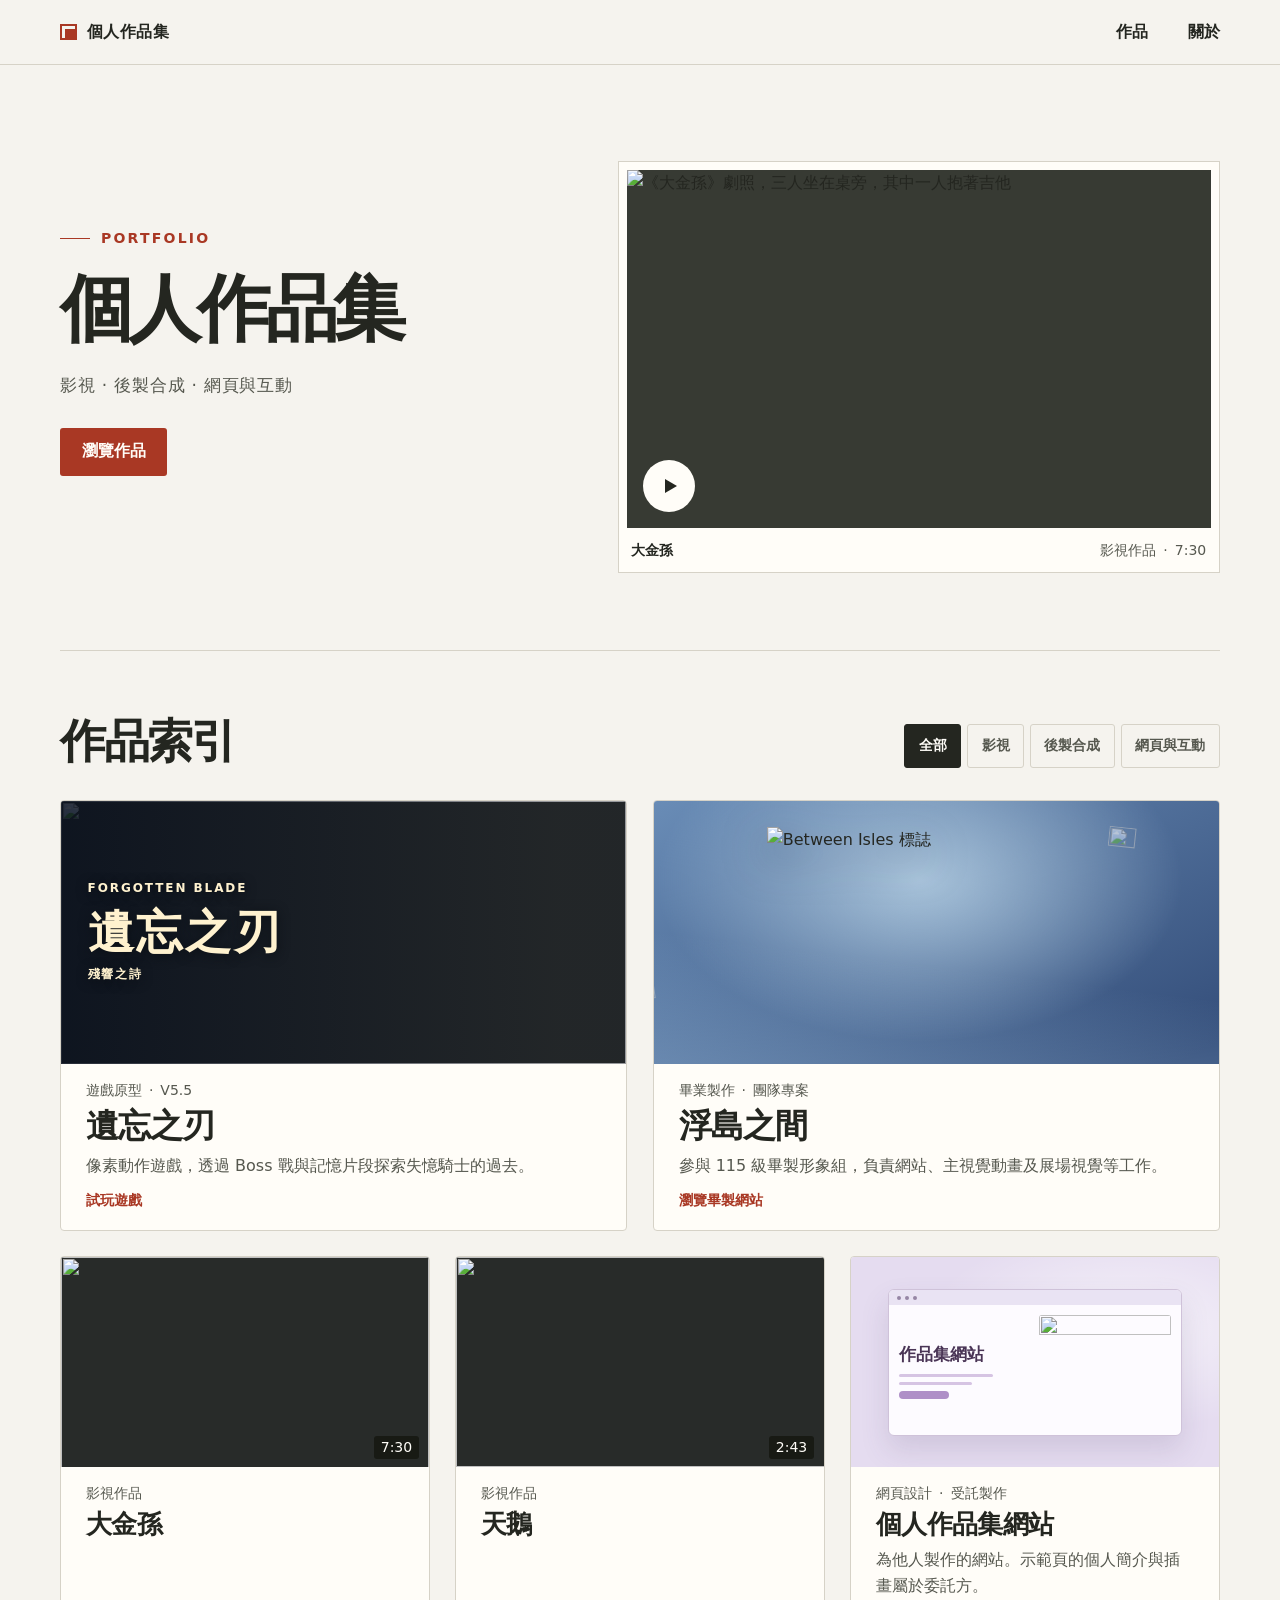
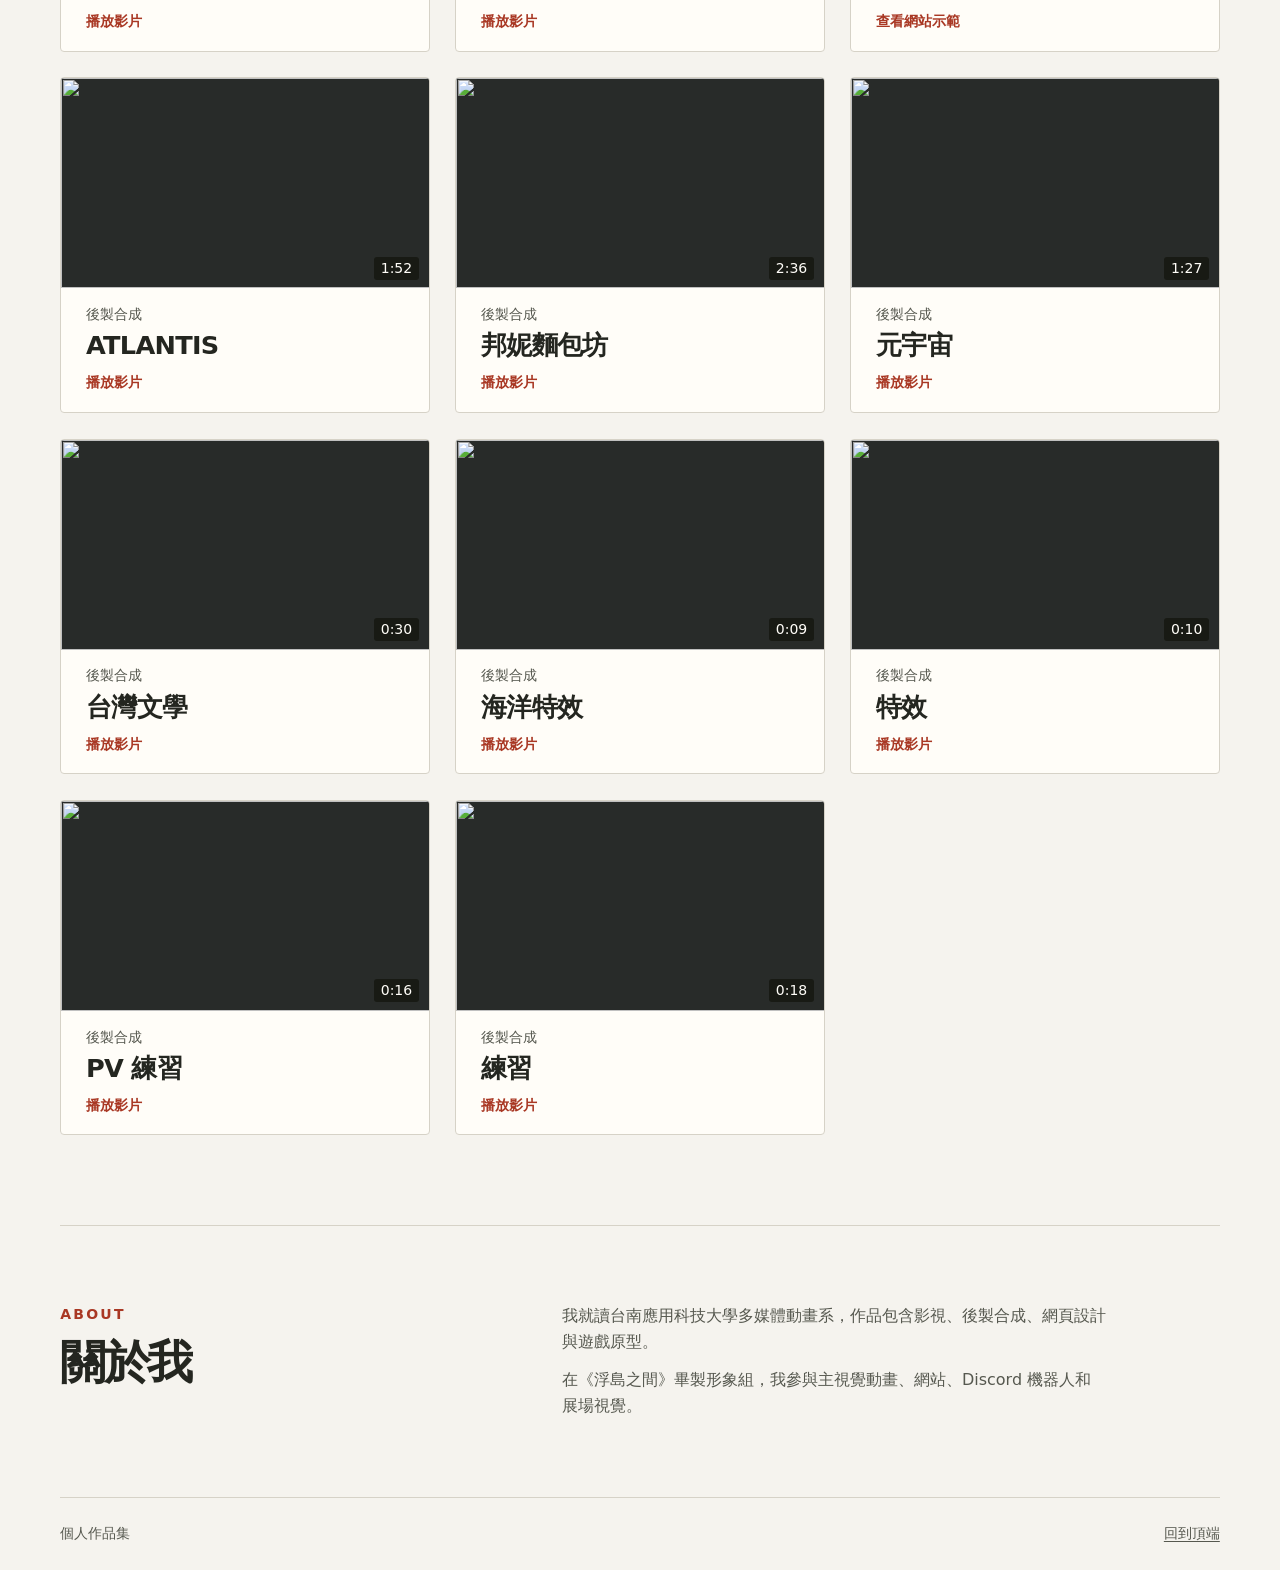
==== index.html @ 5997af0c "Add portfolio homepage" ====
<!doctype html>
<html lang="zh-Hant">
<head>
  <meta charset="utf-8">
  <meta name="viewport" content="width=device-width, initial-scale=1">
  <meta name="description" content="影視、後製合成、網頁與互動作品。">
  <meta name="theme-color" content="#f5f3ee">
  <title>個人作品集｜影視、合成與互動</title>
  <link rel="stylesheet" href="style.css">
  <script src="portfolio.js" defer></script>
</head>
<body id="top">
  <a class="skip" href="#main">跳到主要內容</a>
  <header class="site-header">
    <div class="wrap header-inner">
      <a class="wordmark" href="#top"><span class="mark" aria-hidden="true"></span> 個人作品集</a>
      <nav aria-label="主選單">
        <a href="#works">作品</a>
        <a href="#about">關於</a>
      </nav>
    </div>
  </header>

  <main class="wrap" id="main">
    <section class="hero" aria-labelledby="portfolio-title">
      <div class="hero-copy">
        <p class="kicker"><span></span> PORTFOLIO</p>
        <h1 id="portfolio-title">個人作品集</h1>
        <p class="hero-fields">影視 · 後製合成 · 網頁與互動</p>
        <a class="primary" href="#works">瀏覽作品</a>
      </div>
      <a class="hero-film" href="media/dakin.mp4" data-video="dakin" data-title="大金孫" data-duration="7:30" aria-label="播放《大金孫》">
        <div class="hero-visual">
          <img src="media/dakin.webp" alt="《大金孫》劇照，三人坐在桌旁，其中一人抱著吉他" width="1200" height="750" fetchpriority="high">
          <span class="play" aria-hidden="true"></span>
        </div>
        <div class="hero-caption"><span>大金孫</span><span>影視作品 <span class="dot">·</span> 7:30</span></div>
      </a>
    </section>

    <section class="work-section" id="works" aria-labelledby="work-title">
      <div class="section-head">
        <h2 id="work-title">作品索引</h2>
        <div class="filters" role="group" aria-label="篩選作品" hidden>
          <button type="button" data-filter="all" aria-pressed="true">全部</button>
          <button type="button" data-filter="film" aria-pressed="false">影視</button>
          <button type="button" data-filter="post" aria-pressed="false">後製合成</button>
          <button type="button" data-filter="web" aria-pressed="false">網頁與互動</button>
        </div>
        <p class="visually-hidden" id="filter-status" aria-live="polite"></p>
      </div>

      <div class="grid" id="work-grid">
        <article class="card card--feature" data-category="web">
          <a class="card-link" href="https://forgotten-blade-boss-prototype.danny20041030.chatgpt.site/v5.5/" target="_blank" rel="noopener">
            <div class="art art--game">
              <img src="media/blade.webp" alt="" width="1000" height="550" loading="lazy">
              <div class="game-lettering"><span>FORGOTTEN BLADE</span><strong>遺忘之刃</strong><span>殘響之詩</span></div>
            </div>
            <div class="card-body">
              <p class="meta">遊戲原型 <span class="dot">·</span> V5.5</p>
              <h3>遺忘之刃</h3>
              <p class="description">像素動作遊戲，透過 Boss 戰與記憶片段探索失憶騎士的過去。</p>
              <span class="action">試玩遊戲<span class="visually-hidden">（另開分頁）</span></span>
            </div>
          </a>
        </article>

        <article class="card card--feature" data-category="web">
          <a class="card-link" href="https://between-isles.github.io/fudao-meeting/website/" target="_blank" rel="noopener">
            <div class="art art--isles">
              <img class="island island--left" src="media/island.svg" alt="" width="270" height="142" loading="lazy">
              <img class="island island--right" src="media/island.svg" alt="" width="270" height="142" loading="lazy">
              <img class="isles-logo" src="media/isles-logo.webp" alt="Between Isles 標誌" width="740" height="480" loading="lazy">
            </div>
            <div class="card-body">
              <p class="meta">畢業製作 <span class="dot">·</span> 團隊專案</p>
              <h3>浮島之間</h3>
              <p class="description">參與 115 級畢製形象組，負責網站、主視覺動畫及展場視覺等工作。</p>
              <span class="action">瀏覽畢製網站<span class="visually-hidden">（另開分頁）</span></span>
            </div>
          </a>
        </article>

        <article class="card" data-category="film">
          <a class="card-link" href="media/dakin.mp4" data-video="dakin" data-title="大金孫" data-duration="7:30">
            <div class="art"><img src="media/dakin.webp" alt="" width="1200" height="750" loading="lazy"><span class="duration">7:30</span></div>
            <div class="card-body"><p class="meta">影視作品</p><h3>大金孫</h3><span class="action">播放影片</span></div>
          </a>
        </article>

        <article class="card" data-category="film">
          <a class="card-link" href="media/swan.mp4" data-video="swan" data-title="天鵝" data-duration="2:43">
            <div class="art"><img src="media/swan.webp" alt="" width="960" height="540" loading="lazy"><span class="duration">2:43</span></div>
            <div class="card-body"><p class="meta">影視作品</p><h3>天鵝</h3><span class="action">播放影片</span></div>
          </a>
        </article>

        <article class="card" data-category="web">
          <a class="card-link" href="case/index.html">
            <div class="art art--client">
              <div class="mock-browser" aria-hidden="true">
                <div class="mock-bar"><i></i><i></i><i></i></div>
                <div class="mock-page"><div class="mock-type"><b>作品集網站</b><span></span><span></span><i></i></div><img src="case/images/hero.jpg" alt="" width="320" height="250" loading="lazy"></div>
              </div>
            </div>
            <div class="card-body">
              <p class="meta">網頁設計 <span class="dot">·</span> 受託製作</p>
              <h3>個人作品集網站</h3>
              <p class="description">為他人製作的網站。示範頁的個人簡介與插畫屬於委託方。</p>
              <span class="action">查看網站示範</span>
            </div>
          </a>
        </article>

        <article class="card" data-category="post">
          <a class="card-link" href="media/atlantis.mp4" data-video="atlantis" data-title="ATLANTIS" data-duration="1:52">
            <div class="art"><img src="media/atlantis.webp" alt="" width="960" height="540" loading="lazy"><span class="duration">1:52</span></div>
            <div class="card-body"><p class="meta">後製合成</p><h3>ATLANTIS</h3><span class="action">播放影片</span></div>
          </a>
        </article>

        <article class="card" data-category="post">
          <a class="card-link" href="media/bonnie.mp4" data-video="bonnie" data-title="邦妮麵包坊" data-duration="2:36">
            <div class="art"><img src="media/bonnie.webp" alt="" width="960" height="540" loading="lazy"><span class="duration">2:36</span></div>
            <div class="card-body"><p class="meta">後製合成</p><h3>邦妮麵包坊</h3><span class="action">播放影片</span></div>
          </a>
        </article>

        <article class="card" data-category="post">
          <a class="card-link" href="media/metaverse.mp4" data-video="metaverse" data-title="元宇宙" data-duration="1:27">
            <div class="art"><img src="media/metaverse.webp" alt="" width="960" height="540" loading="lazy"><span class="duration">1:27</span></div>
            <div class="card-body"><p class="meta">後製合成</p><h3>元宇宙</h3><span class="action">播放影片</span></div>
          </a>
        </article>

        <article class="card" data-category="post">
          <a class="card-link" href="media/literature.mp4" data-video="literature" data-title="台灣文學" data-duration="0:30">
            <div class="art art--wide"><img src="media/literature.webp" alt="" width="1344" height="280" loading="lazy"><span class="duration">0:30</span></div>
            <div class="card-body"><p class="meta">後製合成</p><h3>台灣文學</h3><span class="action">播放影片</span></div>
          </a>
        </article>

        <article class="card" data-category="post">
          <a class="card-link" href="media/ocean.mp4" data-video="ocean" data-title="海洋特效" data-duration="0:09">
            <div class="art"><img src="media/ocean.webp" alt="" width="960" height="540" loading="lazy"><span class="duration">0:09</span></div>
            <div class="card-body"><p class="meta">後製合成</p><h3>海洋特效</h3><span class="action">播放影片</span></div>
          </a>
        </article>

        <article class="card" data-category="post">
          <a class="card-link" href="media/vfx.mp4" data-video="vfx" data-title="特效" data-duration="0:10">
            <div class="art"><img src="media/vfx.webp" alt="" width="960" height="540" loading="lazy"><span class="duration">0:10</span></div>
            <div class="card-body"><p class="meta">後製合成</p><h3>特效</h3><span class="action">播放影片</span></div>
          </a>
        </article>

        <article class="card" data-category="post">
          <a class="card-link" href="media/pv.mp4" data-video="pv" data-title="PV 練習" data-duration="0:16">
            <div class="art"><img src="media/pv.webp" alt="" width="960" height="540" loading="lazy"><span class="duration">0:16</span></div>
            <div class="card-body"><p class="meta">後製合成</p><h3>PV 練習</h3><span class="action">播放影片</span></div>
          </a>
        </article>

        <article class="card" data-category="post">
          <a class="card-link" href="media/practice.mp4" data-video="practice" data-title="練習" data-duration="0:18">
            <div class="art"><img src="media/practice.webp" alt="" width="960" height="540" loading="lazy"><span class="duration">0:18</span></div>
            <div class="card-body"><p class="meta">後製合成</p><h3>練習</h3><span class="action">播放影片</span></div>
          </a>
        </article>
      </div>
    </section>

    <section id="about" class="about" aria-labelledby="about-title">
      <div><p class="kicker">ABOUT</p><h2 id="about-title">關於我</h2></div>
      <div class="about-copy">
        <p>我就讀台南應用科技大學多媒體動畫系，作品包含影視、後製合成、網頁設計與遊戲原型。</p>
        <p>在《浮島之間》畢製形象組，我參與主視覺動畫、網站、Discord 機器人和展場視覺。</p>
      </div>
    </section>
  </main>

  <footer class="footer wrap"><span>個人作品集</span><a href="#top">回到頂端</a></footer>

  <dialog class="player" aria-labelledby="player-title">
    <div class="player-head">
      <div><h2 id="player-title">播放影片</h2><p id="player-duration"></p></div>
      <button type="button" class="close" autofocus aria-label="關閉播放器">×</button>
    </div>
    <video id="player-video" preload="none" playsinline controls aria-labelledby="player-title"></video>
    <div class="player-foot">
      <p id="player-error" role="status" hidden>影片無法在這裡播放，可單獨開啟影片。</p>
      <a id="player-link" href="media/dakin.mp4" target="_blank" rel="noopener">單獨開啟影片</a>
    </div>
  </dialog>
</body>
</html>
---- style.css ----
:root {
  color-scheme: light;
  --paper: #f5f3ee;
  --ink: #242620;
  --muted: #56584f;
  --rule: #d6d2c7;
  --accent: #a93824;
  --light: #fffdf8;
  --gutter: clamp(1.15rem, 4.7vw, 4.8rem);
  --system: "Noto Sans TC", "PingFang TC", "Microsoft JhengHei", system-ui, sans-serif;
}
*, *::before, *::after { box-sizing: border-box; }
html { scroll-behavior: smooth; scroll-padding-top: 6rem; }
body { margin: 0; background: var(--paper); color: var(--ink); font-family: var(--system); line-height: 1.65; }
a { color: inherit; }
button { font: inherit; }
img { display: block; max-width: 100%; }
[hidden] { display: none !important; }
:focus-visible { outline: 3px solid var(--accent); outline-offset: 5px; }
.wrap { width: min(100% - 2 * var(--gutter), 1390px); margin-inline: auto; }
.visually-hidden, .skip:not(:focus) { position: absolute; width: 1px; height: 1px; padding: 0; overflow: hidden; clip-path: inset(50%); white-space: nowrap; }
.skip { position: fixed; top: 0.7rem; left: 0.7rem; z-index: 5; padding: .75rem 1rem; color: var(--light); background: var(--ink); }
.site-header { position: sticky; top: 0; z-index: 3; background: var(--paper); border-bottom: 1px solid var(--rule); }
.header-inner, .header-inner nav { display: flex; align-items: center; }
.header-inner { justify-content: space-between; min-height: 4rem; gap: 1rem; }
.header-inner nav { gap: clamp(1rem, 3.1vw, 2.8rem); }
.header-inner a { display: inline-flex; align-items: center; min-height: 44px; text-decoration: none; font-weight: 650; }
.header-inner nav a:hover, .footer a:hover { color: var(--accent); }
.wordmark { gap: .6rem; letter-spacing: .04em; }
.mark { width: 1.05rem; height: 1.05rem; border: 2px solid var(--accent); position: relative; }
.mark::after { content: ""; position: absolute; left: 25%; top: 25%; width: 75%; height: 75%; background: var(--accent); }
.hero { display: grid; grid-template-columns: 1fr 1.22fr; align-items: center; gap: clamp(1.75rem, 5vw, 5.5rem); padding: clamp(2.65rem, 7.5vw, 7rem) 0 clamp(2.85rem, 6vw, 5.5rem); }
.hero-copy { padding-bottom: 2rem; }
.kicker { display: flex; align-items: center; gap: .7rem; font-size: .875rem; font-weight: 730; letter-spacing: .16em; margin: 0 0 1.2rem; color: var(--accent); }
.kicker span { width: 1.85rem; height: 1px; background: currentColor; }
h1, h2, h3, p { margin: 0; }
.hero h1 { font-size: clamp(2.55rem, 5.7vw, 6.1rem); line-height: 1.1; letter-spacing: -.065em; font-weight: 850; }
.hero-fields { color: var(--muted); font-size: clamp(1rem, 1.33vw, 1.25rem); margin-top: 1.4rem; letter-spacing: .045em; }
.primary { display: inline-flex; align-items: center; justify-content: center; min-height: 48px; padding: .5rem 1.35rem; text-decoration: none; color: var(--light); background: var(--accent); margin-top: 1.75rem; font-weight: 690; border-radius: 3px; }
.primary:hover { background: #802b1b; }
.hero-film { display: block; min-width: 0; text-decoration: none; border: 1px solid var(--rule); padding: .52rem .52rem 0; background: var(--light); }
.hero-visual { aspect-ratio: 1.63; display: grid; place-items: center; background: #373a33; overflow: hidden; position: relative; }
.hero-visual img { width: 100%; height: 100%; object-fit: cover; object-position: center; }
.hero-caption { display: flex; gap: 1rem; align-items: center; justify-content: space-between; padding: .65rem .27rem; font-size: .875rem; color: var(--muted); }
.hero-caption > :first-child { font-weight: 720; color: var(--ink); }
.play { position: absolute; bottom: 1rem; left: 1rem; width: 3.25rem; height: 3.25rem; display: grid; place-items: center; color: var(--ink); background: var(--light); border-radius: 50%; transition: background .16s, color .16s; }
.play::before { content: ""; border-left: 12px solid currentColor; border-block: 7px solid transparent; margin-left: 3px; }
.hero-film:hover .play { color: var(--light); background: var(--accent); }
.work-section { border-top: 1px solid var(--rule); padding: clamp(2.5rem, 5vw, 4rem) 0 clamp(3.5rem, 7vw, 6.5rem); }
.section-head { display: flex; align-items: flex-end; flex-wrap: wrap; justify-content: space-between; gap: 1rem 2rem; margin-bottom: clamp(1.2rem, 3vw, 2rem); }
.section-head h2, .about h2 { font-size: clamp(1.9rem, 3.6vw, 3.35rem); letter-spacing: -.055em; line-height: 1.15; }
.filters { display: flex; flex-wrap: wrap; gap: .35rem; }
.filters button { background: transparent; color: var(--muted); border: 1px solid var(--rule); min-height: 44px; padding: .45rem .85rem; border-radius: 3px; cursor: pointer; font-size: .875rem; font-weight: 680; }
.filters button:hover { border-color: var(--accent); color: var(--accent); }
.filters button[aria-pressed="true"] { border-color: var(--ink); color: var(--light); background: var(--ink); }
.grid { display: grid; grid-template-columns: repeat(6, minmax(0, 1fr)); gap: clamp(1rem, 2vw, 1.75rem); }
.card { grid-column: span 2; min-width: 0; }
.card--feature { grid-column: span 3; }
.grid[data-collection="web"] .card { grid-column: span 2; }
.card-link { display: flex; flex-direction: column; height: 100%; text-decoration: none; background: var(--light); border: 1px solid var(--rule); border-radius: 4px; overflow: hidden; transition: border-color .18s; }
.card-link:hover { border-color: var(--accent); }
.art { aspect-ratio: 1.75; position: relative; display: grid; place-items: center; overflow: hidden; background: #282b29; }
.card--feature .art { aspect-ratio: 2.15; }
.grid[data-collection="web"] .art { aspect-ratio: 1.75; }
.art > img:not(.island):not(.isles-logo) { width: 100%; height: 100%; object-fit: cover; }
.art--wide > img:not(.island):not(.isles-logo) { object-fit: contain; }
.art--game { color: #fff2cf; isolation: isolate; }
.art--game > img { position: absolute; inset: 0; }
.art--game::after { content: ""; position: absolute; inset: 0; background: linear-gradient(90deg, #0a111ed9, #1016263b 88%); z-index: 0; }
.game-lettering { text-shadow: 0 2px 12px #0b0f14; position: relative; z-index: 1; justify-self: start; padding: 1.65rem; display: grid; gap: .27rem; }
.game-lettering strong { font-size: clamp(1.65rem, 3.6vw, 4rem); letter-spacing: .06em; font-family: "Noto Serif TC", "Songti TC", "PMingLiU", serif; line-height: 1.25; font-weight: 750; }
.game-lettering span { font-size: .75rem; letter-spacing: .16em; font-weight: 700; }
.art--isles { background: radial-gradient(ellipse at 47% 30%, #a9c4db, transparent 62%), linear-gradient(155deg,#698cb6,#344e7a 96%); }
.art--isles::after { content: ""; position: absolute; inset: 0; background: linear-gradient(7deg, #c1e5ff3d, transparent 40%); pointer-events: none; }
.isles-logo { z-index: 1; width: 60%; height: 80%; object-fit: contain; filter: drop-shadow(0 14px 21px #1527448c); }
.island { position: absolute; width: 26%; height: auto; opacity: .55; }
.island--left { left: -6%; bottom: 5%; transform: rotate(-8deg); }
.island--right { width: 22%; right: -2%; top: 12%; transform: rotate(6deg); }
.art--client { background: radial-gradient(ellipse at 75% 34%, #ffffffa0, transparent 52%), #e5dcf0; }
.mock-browser { width: 80%; border: 1px solid #cfc2d9; border-radius: 6px; background: #fdfbff; box-shadow: 0 14px 28px #53436e25; overflow: hidden; }
.mock-bar { display: flex; gap: 4px; height: .97rem; align-items: center; padding-inline: .5rem; background: #e9e3f3; }
.mock-bar i { width: 4px; height: 4px; background: #9686a5; border-radius: 50%; }
.mock-page { display: grid; grid-template-columns: 1.02fr 1fr; min-height: 4rem; align-items: center; padding: .6rem; gap: .3rem; }
.mock-type { display: grid; gap: .3rem; color: #4a3556; font-size: clamp(.72rem, 1.4vw, 1.05rem); }
.mock-type span, .mock-type i { height: 3px; width: 70%; background: #d6c4e3; border-radius: 1rem; }
.mock-type span:nth-of-type(2) { width: 54%; }
.mock-type i { width: 37%; height: .52rem; margin-top: .1rem; background: #af8fc7; }
.mock-page img { width: 100%; height: auto; aspect-ratio: 1.2; object-fit: cover; border-radius: 3px; }
.duration { position: absolute; right: .6rem; bottom: .52rem; background: #171912e8; color: #fffdf8; font-size: .875rem; padding: .14rem .43rem; border-radius: 3px; font-variant-numeric: tabular-nums; line-height: 1.35; }
.card-body { display: flex; flex-direction: column; flex: 1; padding: .93rem clamp(.95rem, 2vw, 1.55rem) 1.05rem; }
.meta { font-size: .875rem; color: var(--muted); }
.dot { margin-inline: .18em; }
.card h3 { font-size: clamp(1.2rem, 2vw, 1.65rem); line-height: 1.2; margin-top: .25rem; letter-spacing: -.028em; }
.card--feature h3 { font-size: clamp(1.35rem, 2.6vw, 2.15rem); }
.description { color: var(--muted); margin-top: .43rem; text-wrap: pretty; }
.action { align-self: flex-start; color: var(--accent); margin-top: auto; padding-top: .65rem; font-size: .9rem; font-weight: 750; }
.card-link:hover .action { text-decoration: underline; text-underline-offset: .18em; }
.about { border-block: 1px solid var(--rule); display: grid; grid-template-columns: 1fr 1.45fr; gap: 1.25rem 3rem; padding: clamp(2.5rem, 6vw, 5.5rem) 0; }
.about .kicker { margin-bottom: .65rem; }
.about-copy { max-width: 34rem; color: var(--muted); }
.about-copy p + p { margin-top: .72rem; }
.footer { display: flex; align-items: center; justify-content: space-between; min-height: 4.5rem; gap: 1rem; color: var(--muted); font-size: .875rem; }
.footer a { display: flex; align-items: center; min-height: 44px; text-underline-offset: .2em; }
.player { width: min(65rem, calc(100% - 2rem)); max-height: calc(100dvh - 2rem); overflow: auto; border: 1px solid #50504a; border-radius: 8px; padding: 0; color: var(--light); background: #1b1e1a; }
.player::backdrop { background: #11130fc9; }
body:has(dialog[open]) { overflow: hidden; }
.player-head, .player-foot { display: flex; align-items: center; justify-content: space-between; gap: .6rem 1rem; padding: .8rem 1.1rem; }
.player-head h2 { line-height: 1.2; font-size: 1.25rem; }
.player-head p { color: #d6d2c7; font-size: .875rem; }
.close { color: var(--light); background: transparent; cursor: pointer; border: 1px solid #9b9a8e; border-radius: 4px; min-width: 44px; min-height: 44px; font-size: 1.6rem; line-height: 1; }
.close:hover { background: #383a33; }
.player :focus-visible { outline-color: #ffc3a0; }
.player video { display: block; width: 100%; max-height: 68dvh; background: #0e100e; aspect-ratio: 16/9; object-fit: contain; }
.player-foot { justify-content: flex-end; flex-wrap: wrap; font-size: .875rem; }
.player-foot p { margin-right: auto; }
.player-foot a { display: inline-flex; align-items: center; min-height: 44px; text-underline-offset: .2em; }
@media (max-width: 840px) {
  .grid { grid-template-columns: repeat(2, minmax(0, 1fr)); }
  .card, .card--feature, .grid[data-collection="web"] .card { grid-column: span 1; }
  .card--feature .art { aspect-ratio: 1.75; }
}
@media (max-width: 650px) {
  html { scroll-padding-top: 5rem; }
  .hero { grid-template-columns: 1fr; }
  .hero-copy { padding-bottom: 0; }
  .hero h1 { font-size: clamp(2.85rem, 11vw, 4.3rem); }
  .hero-fields { margin-top: .8rem; }
  .hero .kicker { margin-bottom: .66rem; }
  .primary { margin-top: 1.25rem; }
  .about { grid-template-columns: 1fr; }
}
@media (max-width: 480px) {
  .grid { grid-template-columns: 1fr; }
  .filters button { padding-inline: .65rem; }
  .card-body { padding-block: .75rem .92rem; }
  .hero-caption { padding-block: .42rem; }
  .play { width: 2.85rem; height: 2.85rem; bottom: .75rem; left: .75rem; }
}
@media (prefers-reduced-motion: reduce) {
  *, *::before, *::after { scroll-behavior: auto !important; transition: none !important; }
}
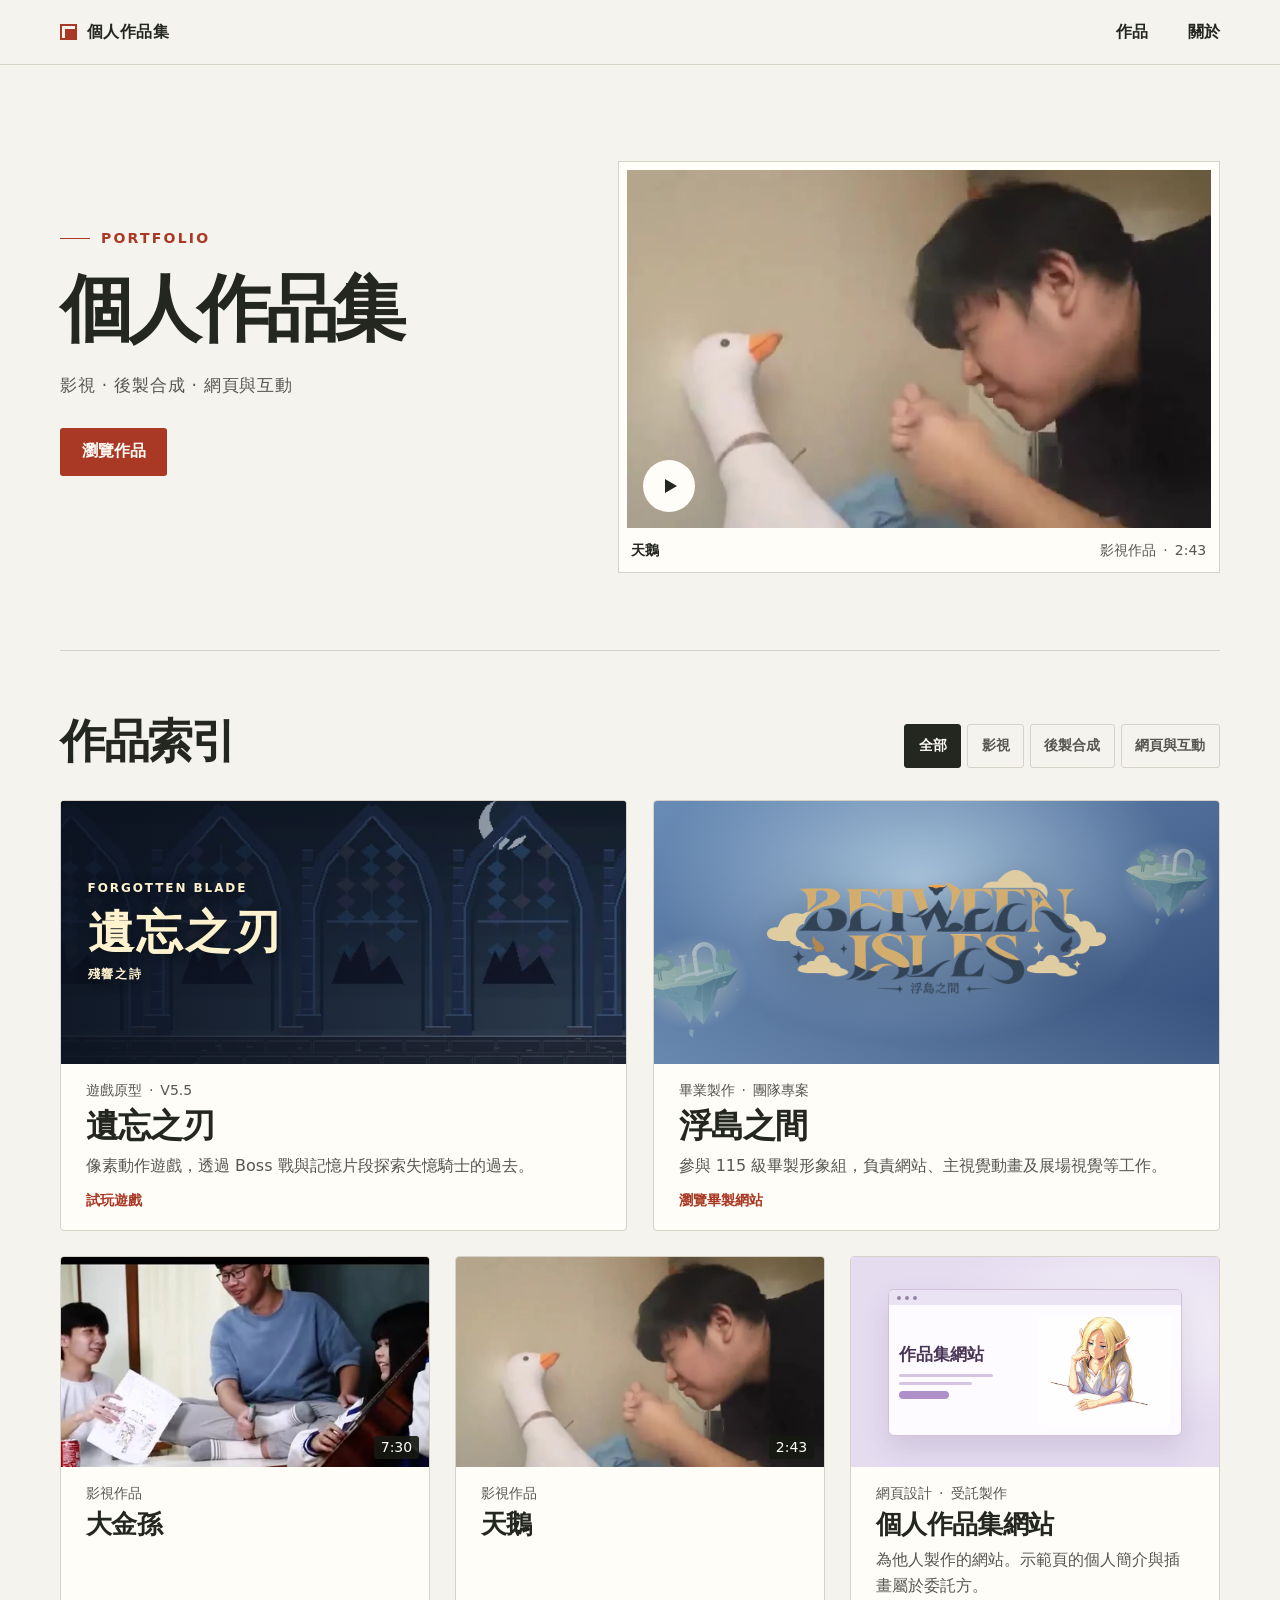
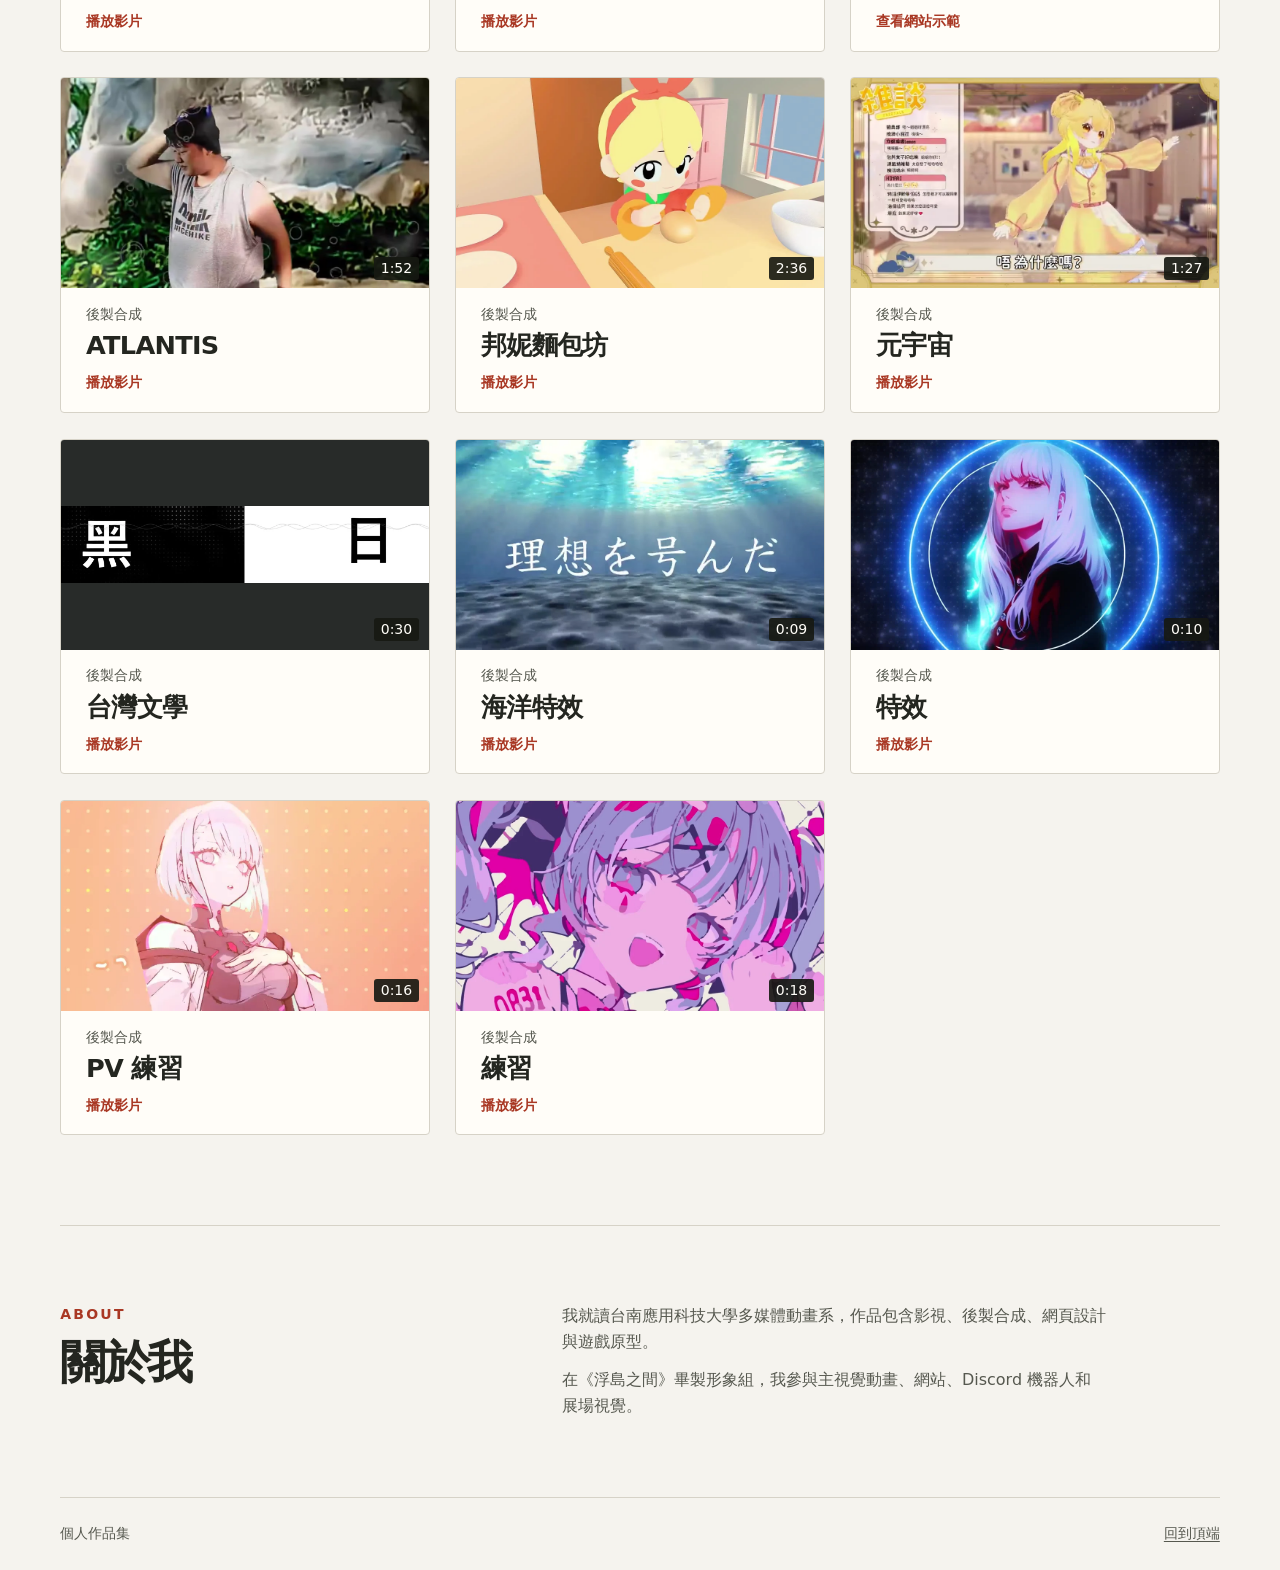
==== commit 9a126e7b: "Feature Swan on the portfolio homepage" ====
--- a/index.html
+++ b/index.html
@@ -29,12 +29,12 @@
         <p class="hero-fields">影視 · 後製合成 · 網頁與互動</p>
         <a class="primary" href="#works">瀏覽作品</a>
       </div>
-      <a class="hero-film" href="media/dakin.mp4" data-video="dakin" data-title="大金孫" data-duration="7:30" aria-label="播放《大金孫》">
+      <a class="hero-film" href="media/swan.mp4" data-video="swan" data-title="天鵝" data-duration="2:43" aria-label="播放《天鵝》">
         <div class="hero-visual">
-          <img src="media/dakin.webp" alt="《大金孫》劇照，三人坐在桌旁，其中一人抱著吉他" width="1200" height="750" fetchpriority="high">
+          <img src="media/swan.webp" alt="《天鵝》劇照" width="960" height="540" fetchpriority="high">
           <span class="play" aria-hidden="true"></span>
         </div>
-        <div class="hero-caption"><span>大金孫</span><span>影視作品 <span class="dot">·</span> 7:30</span></div>
+        <div class="hero-caption"><span>天鵝</span><span>影視作品 <span class="dot">·</span> 2:43</span></div>
       </a>
     </section>
 
